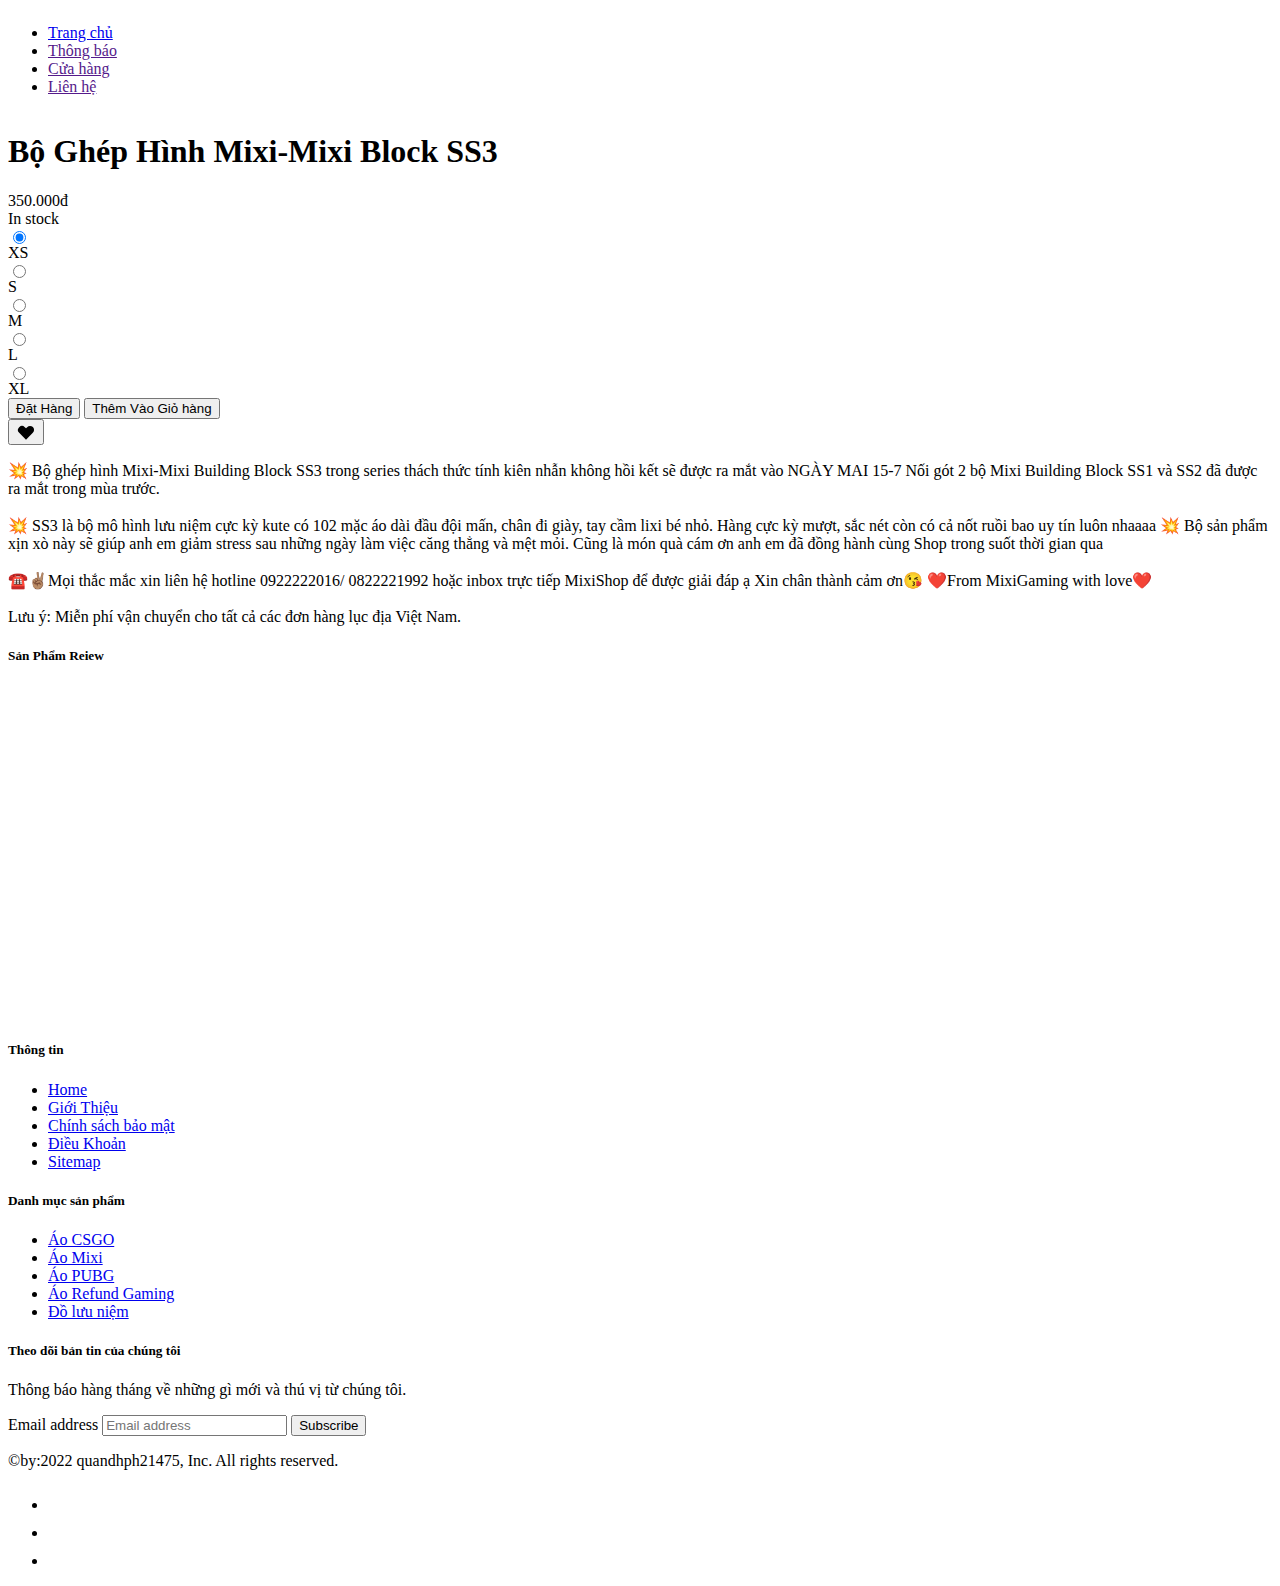
==== chitietsanpham1.html @ fac4f23e "update" ====
<html lang="en">
    <head>
        <meta charset="UTF-8">
        <meta http-equiv="X-UA-Compatible" content="IE=edge">
        <meta name="viewport" content="width=device-width, initial-scale=1.0">
        <title>MixiShop - Đồ hiệu Mixi, áo PUBG, áo CSGO ship toàn quốc</title>
        <!-- CSS only -->
    <link href="https://cdn.jsdelivr.net/npm/bootstrap@5.2.0-beta1/dist/css/bootstrap.min.css" rel="stylesheet" integrity="sha384-0evHe/X+R7YkIZDRvuzKMRqM+OrBnVFBL6DOitfPri4tjfHxaWutUpFmBp4vmVor" crossorigin="anonymous">
    <!-- JavaScript Bundle with Popper -->
    <script src="https://cdn.jsdelivr.net/npm/bootstrap@5.2.0-beta1/dist/js/bootstrap.bundle.min.js" integrity="sha384-pprn3073KE6tl6bjs2QrFaJGz5/SUsLqktiwsUTF55Jfv3qYSDhgCecCxMW52nD2" crossorigin="anonymous"></script>
    <script src="https://cdn.tailwindcss.com"></script>
    <link rel="preconnect" href="https://fonts.googleapis.com">
    <link rel="preconnect" href="https://fonts.gstatic.com" crossorigin>
    <link href="https://fonts.googleapis.com/css2?family=Kanit:ital,wght@1,100&family=Oswald:wght@500&family=Roboto+Slab:wght@100;300&display=swap" rel="stylesheet">
 
    </head>
    
<body>
    <div class="shadow-xl">
        <div class="flex space-x-9 justify-center items-center pt-4">
                <div>
                        <a href=""> <img src="img/31.png" alt="" class="w-[60px] md:w-[90px]"></a>
                </div>
                <ul class="flex space-x-4 font-bold">
                        <li class="p-4 hover:text-fuchsia-600"><a href="index.html">Trang chủ</a>
                        </li>
                        <li class="p-4 hover:text-fuchsia-600"><a href="">Thông báo</a></li>
                        <li class="p-4 hover:text-fuchsia-600"><a href="">Cửa hàng</a></li>
                        <!-- <li class="p-4 hover:text-fuchsia-600"><a href=""></a></li> -->
                        <li class="p-4 hover:text-fuchsia-600"><a href="">Liên hệ</a></li>
                </ul>
                
        </div>
</div>
<div class="max-w-7xl m-auto flex  mt-8 ">
    <div class="flex font-sans pt-16">
        <div class="flex-none w-[500px]  h-[700px] relative">
          <img src="img/6.jpg" alt="" class="absolute inset-0 w-full h-full object-cover  " loading="lazy" />
        </div>
        <form class="flex-auto p-6 pt-20">
          <div class="flex flex-wrap">
            <h1 class="flex-auto text-lg font-semibold text-slate-900">
                Bộ Ghép Hình Mixi-Mixi Block SS3
            </h1>
            <div class="text-lg font-semibold text-slate-500">
              350.000đ
            </div>
            <div class="w-full flex-none text-sm font-medium text-slate-700 mt-2">
              In stock
            </div>
          </div>
          <div class="flex items-baseline mt-4 mb-6 pb-6 border-b border-slate-200">
            <div class="space-x-2 flex text-sm">
              <label>
                <input class="sr-only peer" name="size" type="radio" value="xs" checked />
                <div class="w-9 h-9 rounded-lg flex items-center justify-center text-slate-700 peer-checked:font-semibold peer-checked:bg-slate-900 peer-checked:text-white">
                  XS
                </div>
              </label>
              <label>
                <input class="sr-only peer" name="size" type="radio" value="s" />
                <div class="w-9 h-9 rounded-lg flex items-center justify-center text-slate-700 peer-checked:font-semibold peer-checked:bg-slate-900 peer-checked:text-white">
                  S
                </div>
              </label>
              <label>
                <input class="sr-only peer" name="size" type="radio" value="m" />
                <div class="w-9 h-9 rounded-lg flex items-center justify-center text-slate-700 peer-checked:font-semibold peer-checked:bg-slate-900 peer-checked:text-white">
                  M
                </div>
              </label>
              <label>
                <input class="sr-only peer" name="size" type="radio" value="l" />
                <div class="w-9 h-9 rounded-lg flex items-center justify-center text-slate-700 peer-checked:font-semibold peer-checked:bg-slate-900 peer-checked:text-white">
                  L
                </div>
              </label>
              <label>
                <input class="sr-only peer" name="size" type="radio" value="xl" />
                <div class="w-9 h-9 rounded-lg flex items-center justify-center text-slate-700 peer-checked:font-semibold peer-checked:bg-slate-900 peer-checked:text-white">
                  XL
                </div>
              </label>
              
              
            </div>
            
          </div>
          <div class="flex space-x-4 mb-6 text-sm font-medium">
            <div class="flex-auto flex space-x-4">
              <button class="h-10 px-6 font-semibold rounded-md bg-black text-white" type="submit">
                Đặt Hàng
              </button>
              <button class="h-10 px-6 font-semibold rounded-md border border-slate-200 text-slate-900" type="button">
                Thêm Vào Giỏ hàng
              </button>
            </div>
            <button class="flex-none flex items-center justify-center w-9 h-9 rounded-md text-slate-300 border border-slate-200" type="button" aria-label="Like">
              <svg width="20" height="20" fill="currentColor" aria-hidden="true">
                <path fill-rule="evenodd" clip-rule="evenodd" d="M3.172 5.172a4 4 0 015.656 0L10 6.343l1.172-1.171a4 4 0 115.656 5.656L10 17.657l-6.828-6.829a4 4 0 010-5.656z" />
              </svg>
            </button>
          </div>
          <p class="text-sm text-slate-700">
            💥 Bộ ghép hình Mixi-Mixi Building Block SS3 trong series thách thức tính kiên nhẫn không hồi kết sẽ được ra mắt vào NGÀY MAI 15-7  Nối gót 2 bộ Mixi Building Block SS1 và SS2 đã được ra mắt trong mùa trước. <br> <br> 
            💥 SS3 là bộ mô hình lưu niệm cực kỳ kute có 102  mặc áo dài đầu đội mấn, chân đi giày, tay cầm lixi bé nhỏ. Hàng cực kỳ mượt, sắc nét còn có cả nốt ruồi bao uy tín luôn nhaaaa
            💥 Bộ sản phẩm xịn xò này sẽ giúp anh em giảm stress sau những ngày làm việc căng thẳng và mệt mỏi. Cũng là món quà cám ơn anh em đã đồng hành cùng Shop trong suốt thời gian qua <br> <br>
            ☎️✌🏽Mọi thắc mắc xin liên hệ hotline 0922222016/ 0822221992 hoặc inbox trực tiếp MixiShop để được giải đáp ạ
            Xin chân thành cảm ơn😘
            ❤️From MixiGaming with love❤️<br>
            <br>

             Lưu ý: Miễn phí vận chuyển cho tất cả các đơn hàng lục địa Việt Nam.
          </p>
        </form>
        
      </div>
      
      
    
      
</div>
<div class="bg-[#1b1e24] h-[430]  mt-4 space-y-7">
    <div class="text-center space-y-6 pt-4">
      <h5 class="text-4xl text-white">Sản Phẩm Reiew</h5>
      
    </div>
    <form action="" class="flex justify-center">
        <img src="" class="" alt="">
       
        <iframe width="660" height="330" src="https://www.youtube.com/embed/853ZVbgNyiU?start=483" title="YouTube video player" frameborder="0" allow="accelerometer; autoplay; clipboard-write; encrypted-media; gyroscope; picture-in-picture" allowfullscreen></iframe>
        
    </form>
    
  </div>



      
</div> 
<div class="container">
    <footer class="py-5">
      <div class="row">
        <div class="col-6 col-md-2 mb-3">
          <h5>Thông tin</h5>
          <ul class="nav flex-column">
            <li class="nav-item mb-2"><a href="index.html" class="nav-link p-0 text-muted">Home</a></li>
            <li class="nav-item mb-2"><a href="#" class="nav-link p-0 text-muted">Giới Thiệu</a></li>
            <li class="nav-item mb-2"><a href="#" class="nav-link p-0 text-muted">Chính sách bảo mật</a></li>
            <li class="nav-item mb-2"><a href="#" class="nav-link p-0 text-muted">Điều Khoản</a></li>
            <li class="nav-item mb-2"><a href="#" class="nav-link p-0 text-muted">Sitemap</a></li>
          </ul>
        </div>
  
        <div class="col-6 col-md-2 mb-3">
          <h5 class="font-bold">Danh mục sản phẩm</h5>
          <ul class="nav flex-column">
            <li class="nav-item mb-2"><a href="#" class="nav-link p-0 text-muted">Áo CSGO</a></li>
            <li class="nav-item mb-2"><a href="#" class="nav-link p-0 text-muted">Áo Mixi</a></li>
            <li class="nav-item mb-2"><a href="#" class="nav-link p-0 text-muted">Áo PUBG</a></li>
            <li class="nav-item mb-2"><a href="#" class="nav-link p-0 text-muted">Áo Refund Gaming</a></li>
            <li class="nav-item mb-2"><a href="#" class="nav-link p-0 text-muted">Đồ lưu niệm</a></li>
          </ul>
        </div>
  
        
  
        <div class="col-md-5 offset-md-1 mb-3">
          <form>
            <h5>Theo dõi bản tin của chúng tôi</h5>
            <p>Thông báo hàng tháng về những gì mới và thú vị từ chúng tôi.</p>
            <div class="d-flex flex-column flex-sm-row w-100 gap-2">
              <label for="newsletter1" class="visually-hidden">Email address</label>
              <input id="newsletter1" type="text" class="form-control" placeholder="Email address">
              <button class="rounded-full text-2xl bg-sky-400" type="button">Subscribe</button>
            </div>
          </form>
        </div>
      </div>
  
      <div class="d-flex flex-column flex-sm-row justify-content-between py-4 my-4 border-top">
        <p>&copy;by:2022 quandhph21475, Inc. All rights reserved.</p>
        <ul class="list-unstyled d-flex">
          <li class="ms-3"><a class="link-dark" href="#"><svg class="bi" width="24" height="24"><use xlink:href="#twitter"/></svg></a></li>
          <li class="ms-3"><a class="link-dark" href="#"><svg class="bi" width="24" height="24"><use xlink:href="#instagram"/></svg></a></li>
          <li class="ms-3"><a class="link-dark" href="#"><svg class="bi" width="24" height="24"><use xlink:href="#facebook"/></svg></a></li>
        </ul>
      </div>
    </footer>
  </div>
  
  
      <script src="../assets/dist/js/bootstrap.bundle.min.js"></script>   
</body>
</html>
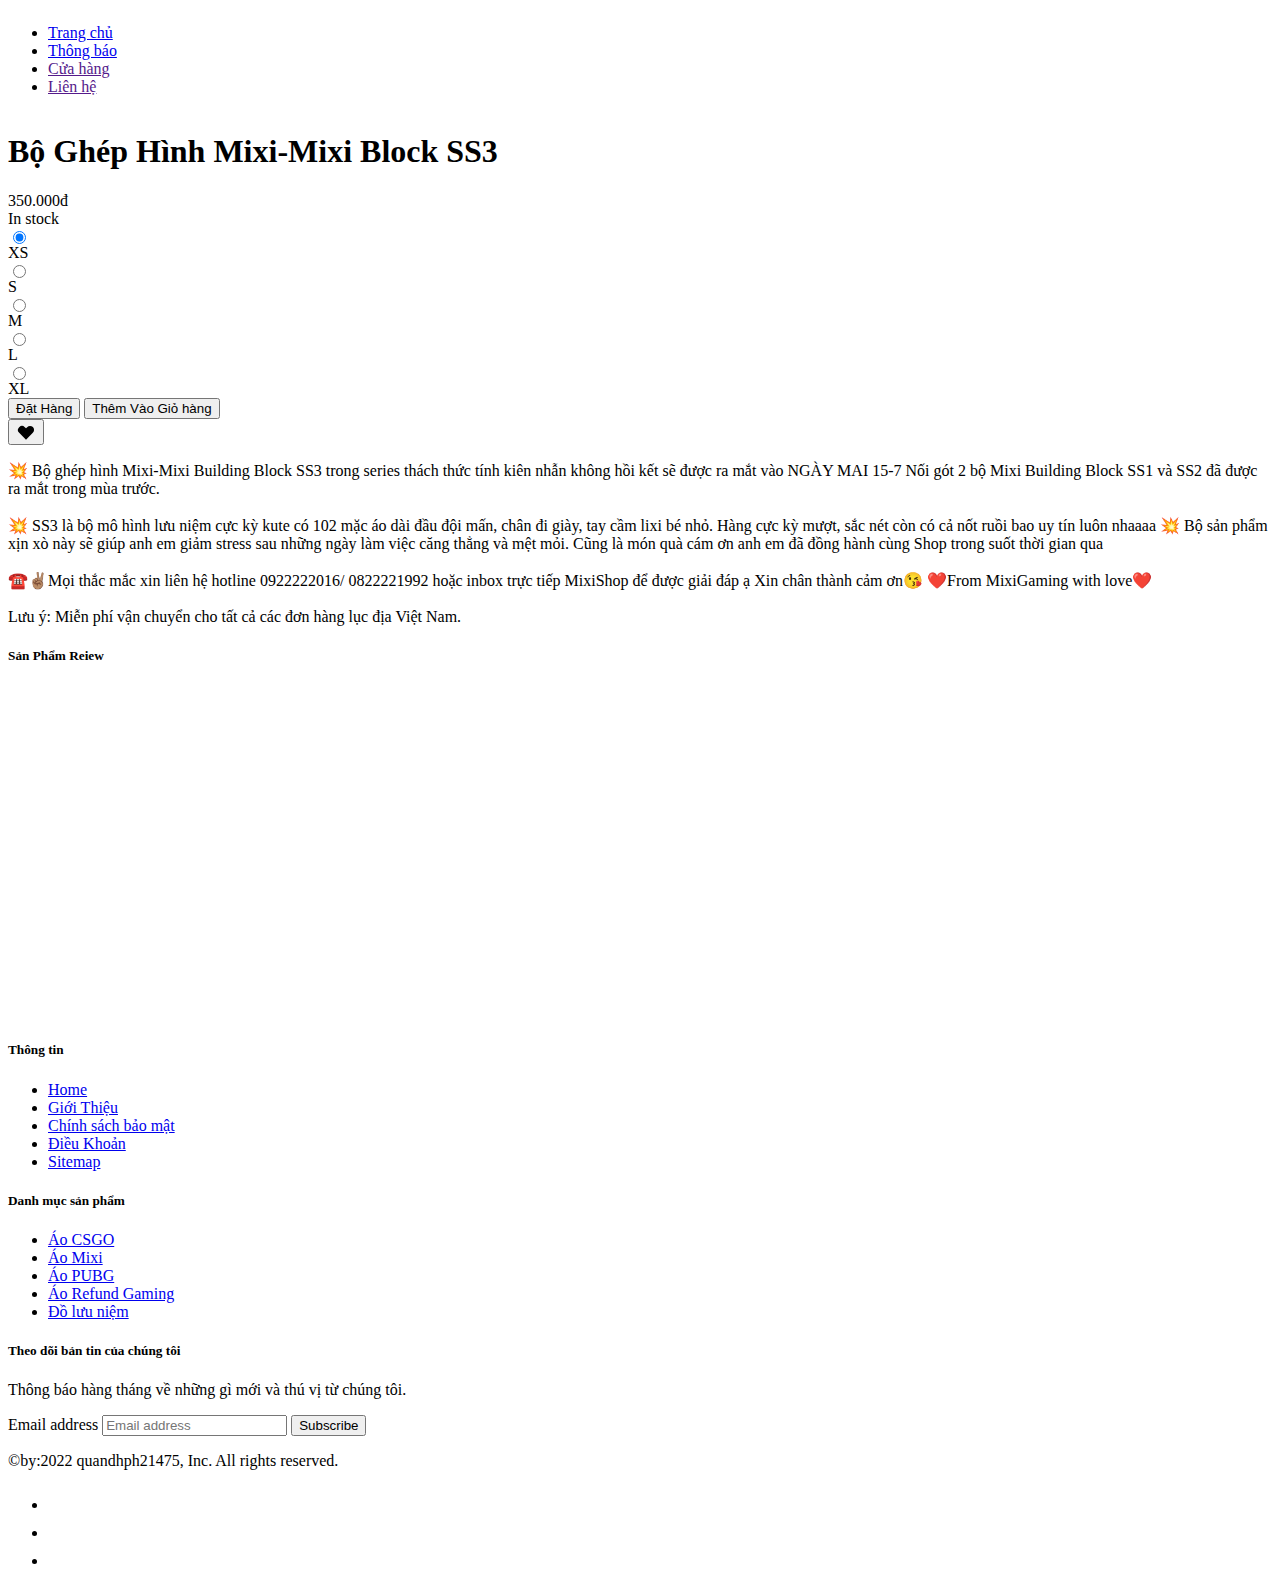
==== commit cb02374a: "update" ====
--- a/chitietsanpham1.html
+++ b/chitietsanpham1.html
@@ -24,7 +24,7 @@
                 <ul class="flex space-x-4 font-bold">
                         <li class="p-4 hover:text-fuchsia-600"><a href="index.html">Trang chủ</a>
                         </li>
-                        <li class="p-4 hover:text-fuchsia-600"><a href="">Thông báo</a></li>
+                        <li class="p-4 hover:text-fuchsia-600"><a href="thongbao.html">Thông báo</a></li>
                         <li class="p-4 hover:text-fuchsia-600"><a href="">Cửa hàng</a></li>
                         <!-- <li class="p-4 hover:text-fuchsia-600"><a href=""></a></li> -->
                         <li class="p-4 hover:text-fuchsia-600"><a href="">Liên hệ</a></li>
@@ -172,7 +172,7 @@
             <div class="d-flex flex-column flex-sm-row w-100 gap-2">
               <label for="newsletter1" class="visually-hidden">Email address</label>
               <input id="newsletter1" type="text" class="form-control" placeholder="Email address">
-              <button class="rounded-full text-2xl bg-sky-400" type="button">Subscribe</button>
+              <button class="rounded-lg text-1xl bg-sky-400" type="button">Subscribe</button>
             </div>
           </form>
         </div>
